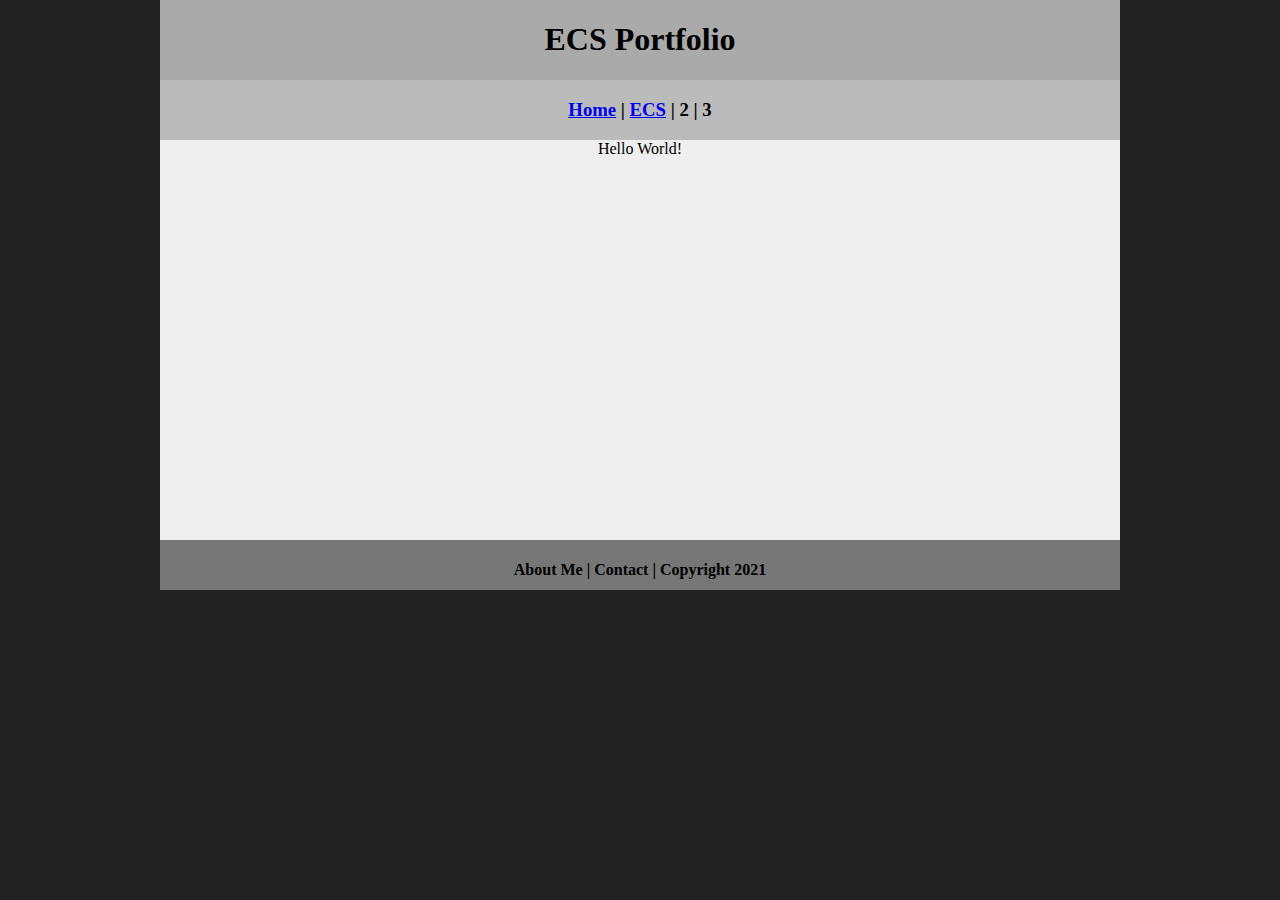
==== index.html @ 150f0775 "Add files via upload" ====
<!DOCTYPE html>
<html class="homePage">
<head>
	<!-- This is a comment! Text here will be ignored by the browser. -->
	<meta charset="UTF-8">
	<title>My Portfolio</title>
	<link href="myCSS.css" rel="stylesheet" type="text/css">
</head>
<body>
<div class="container">
  <div class="header">
  	<h1>ECS Portfolio</h1>
  </div>
  <div class="nav">
    <h3><a href="index.html">Home</a> | <a href="ecs/index.html">ECS</a> | 2 | 3</h3>
  </div>
  <div class="content">Hello World!</div>
  <div class="footer">
    <h4>About Me | Contact | Copyright 2021</h4>
  </div>
</div>
</body>
</html>
---- myCSS.css ----
@charset "UTF-8";
/* This is a comment! Text here will be ignored by the browser. */
body {
	margin: 0 auto;
}
.homePage {
	background: #222222;
}
.container {
	width: 960px;
	margin: 0 auto;
}
.header {
	background: #AAAAAA;
	text-align: center;
	margin: 0px;
	padding: 5;
	float: left;
	width: 100%;
	height: 80px;
	
}
.nav {
	background: #BBBBBB;
	margin: 0px;
	padding: 5;
	float: left;
	width: 100%;
	height: 60px;
	text-align: center;
}
.content {
	background: #EEEEEE;
	margin: 0px;
	float: left;
	width: 100%;
	height: 400px;
	text-align: center;
}
.footer {
	background: #777777;
	margin: 0px;
	float: left;
	width: 100%;
	height: 50px;
	text-align: center;
}
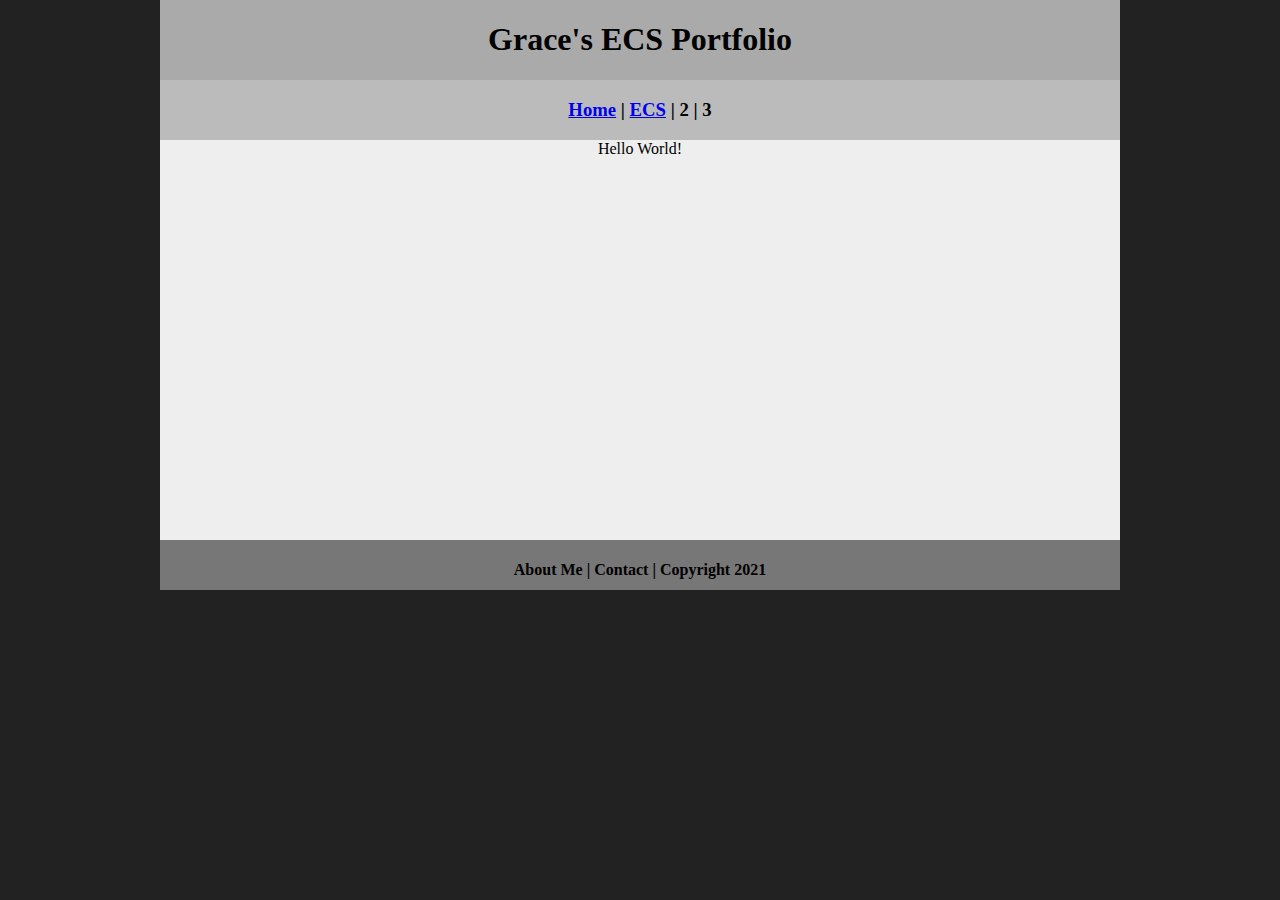
==== commit a88a528b: "Update index.html" ====
--- a/index.html
+++ b/index.html
@@ -3,13 +3,13 @@
 <head>
 	<!-- This is a comment! Text here will be ignored by the browser. -->
 	<meta charset="UTF-8">
-	<title>My Portfolio</title>
+	<title>Grace's Portfolio</title>
 	<link href="myCSS.css" rel="stylesheet" type="text/css">
 </head>
 <body>
 <div class="container">
   <div class="header">
-  	<h1>ECS Portfolio</h1>
+  	<h1>Grace's ECS Portfolio</h1>
   </div>
   <div class="nav">
     <h3><a href="index.html">Home</a> | <a href="ecs/index.html">ECS</a> | 2 | 3</h3>
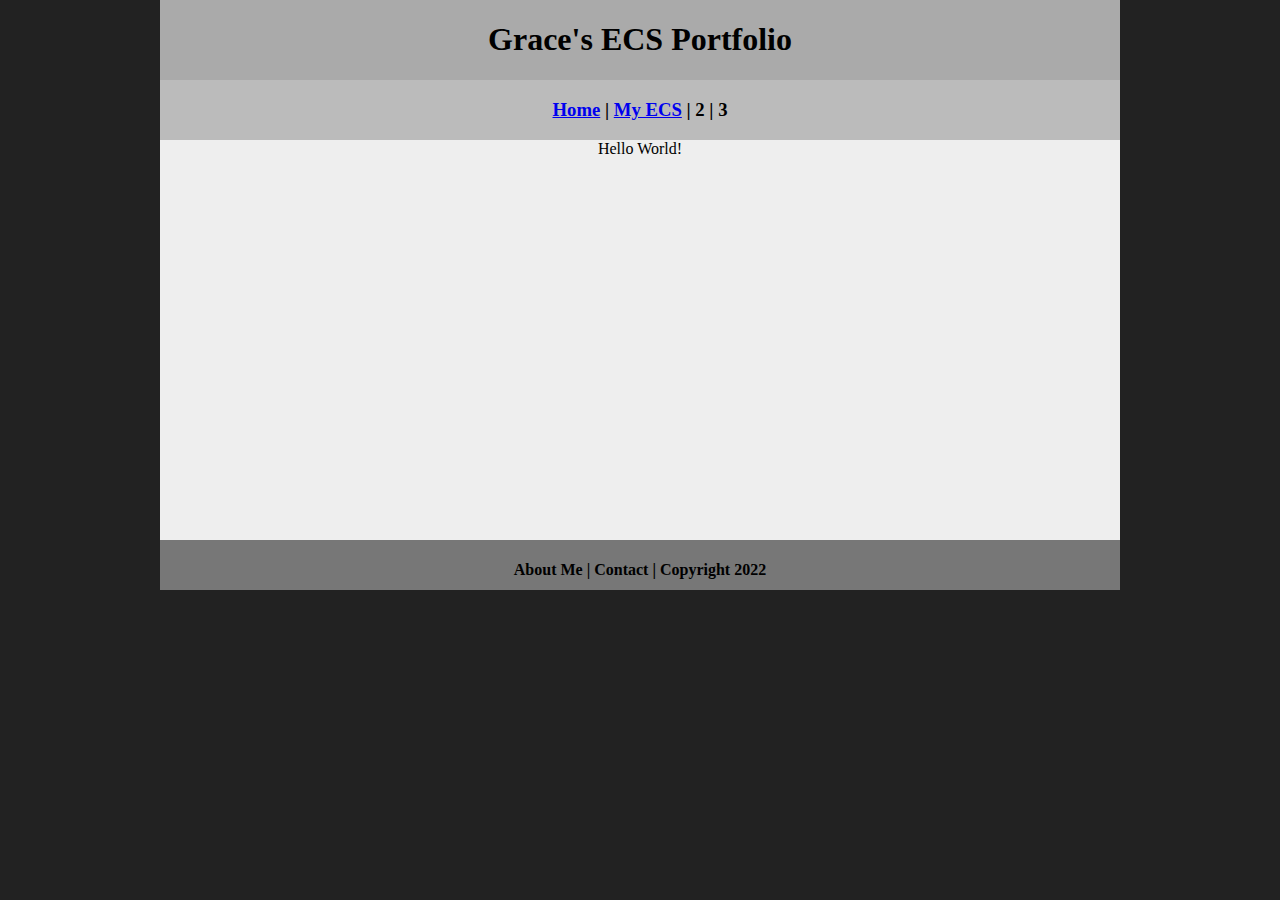
==== commit 81b8d7c1: "Update index.html" ====
--- a/index.html
+++ b/index.html
@@ -12,11 +12,11 @@
   	<h1>Grace's ECS Portfolio</h1>
   </div>
   <div class="nav">
-    <h3><a href="index.html">Home</a> | <a href="ecs/index.html">ECS</a> | 2 | 3</h3>
+    <h3><a href="index.html">Home</a> | <a href="ecs/index.html">My ECS</a> | 2 | 3</h3>
   </div>
   <div class="content">Hello World!</div>
   <div class="footer">
-    <h4>About Me | Contact | Copyright 2021</h4>
+    <h4>About Me | Contact | Copyright 2022</h4>
   </div>
 </div>
 </body>
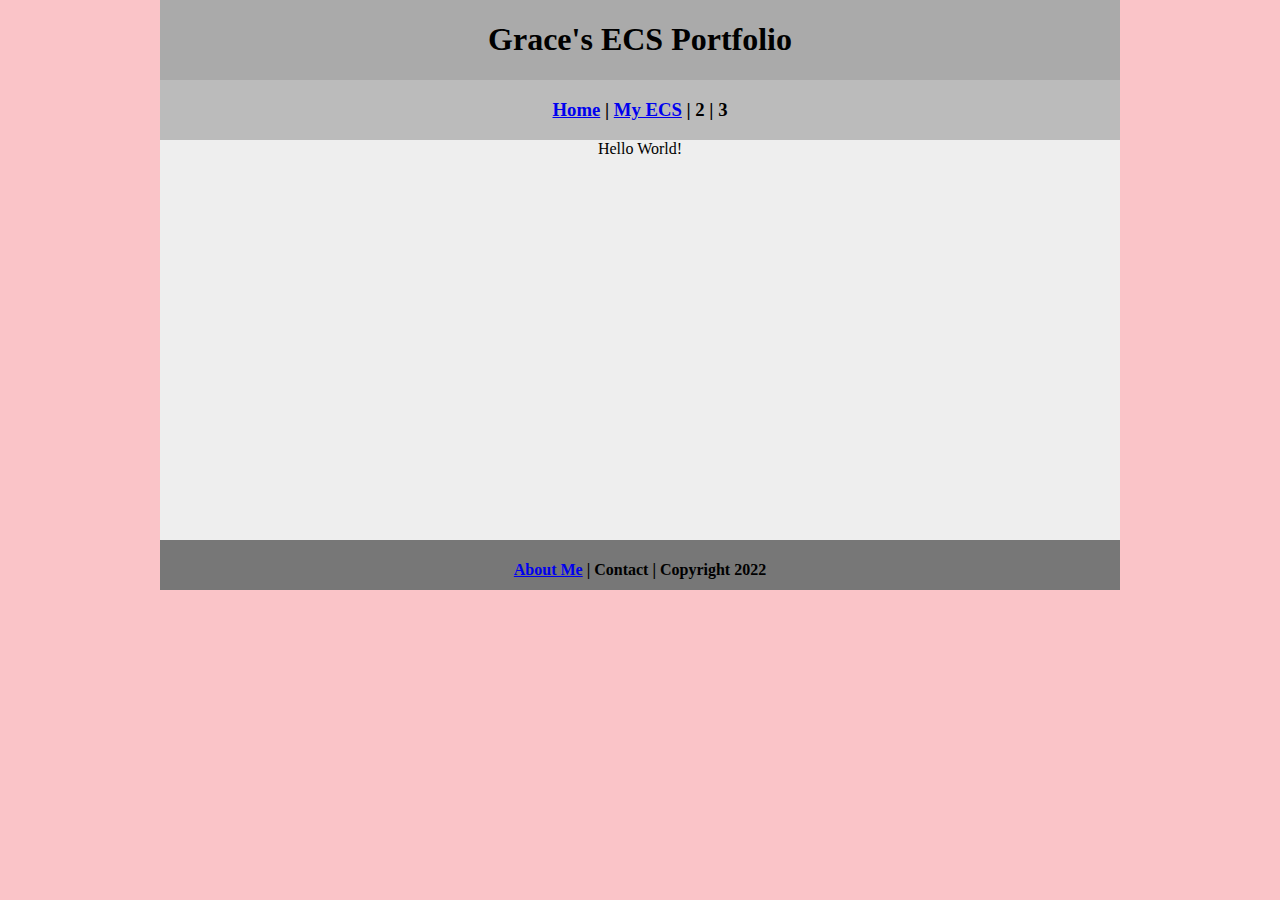
==== commit 4c9a77cb: "Update index.html" ====
--- a/index.html
+++ b/index.html
@@ -16,7 +16,7 @@
   </div>
   <div class="content">Hello World!</div>
   <div class="footer">
-    <h4>About Me | Contact | Copyright 2022</h4>
+    <h4><a href="aboutme.html">About Me</a> | Contact | Copyright 2022</h4>
   </div>
 </div>
 </body>
--- a/myCSS.css
+++ b/myCSS.css
@@ -4,7 +4,7 @@
 	margin: 0 auto;
 }
 .homePage {
-	background: #222222;
+	background: #FAC4C8;
 }
 .container {
 	width: 960px;
@@ -44,4 +44,4 @@
 	width: 100%;
 	height: 50px;
 	text-align: center;
-}+}
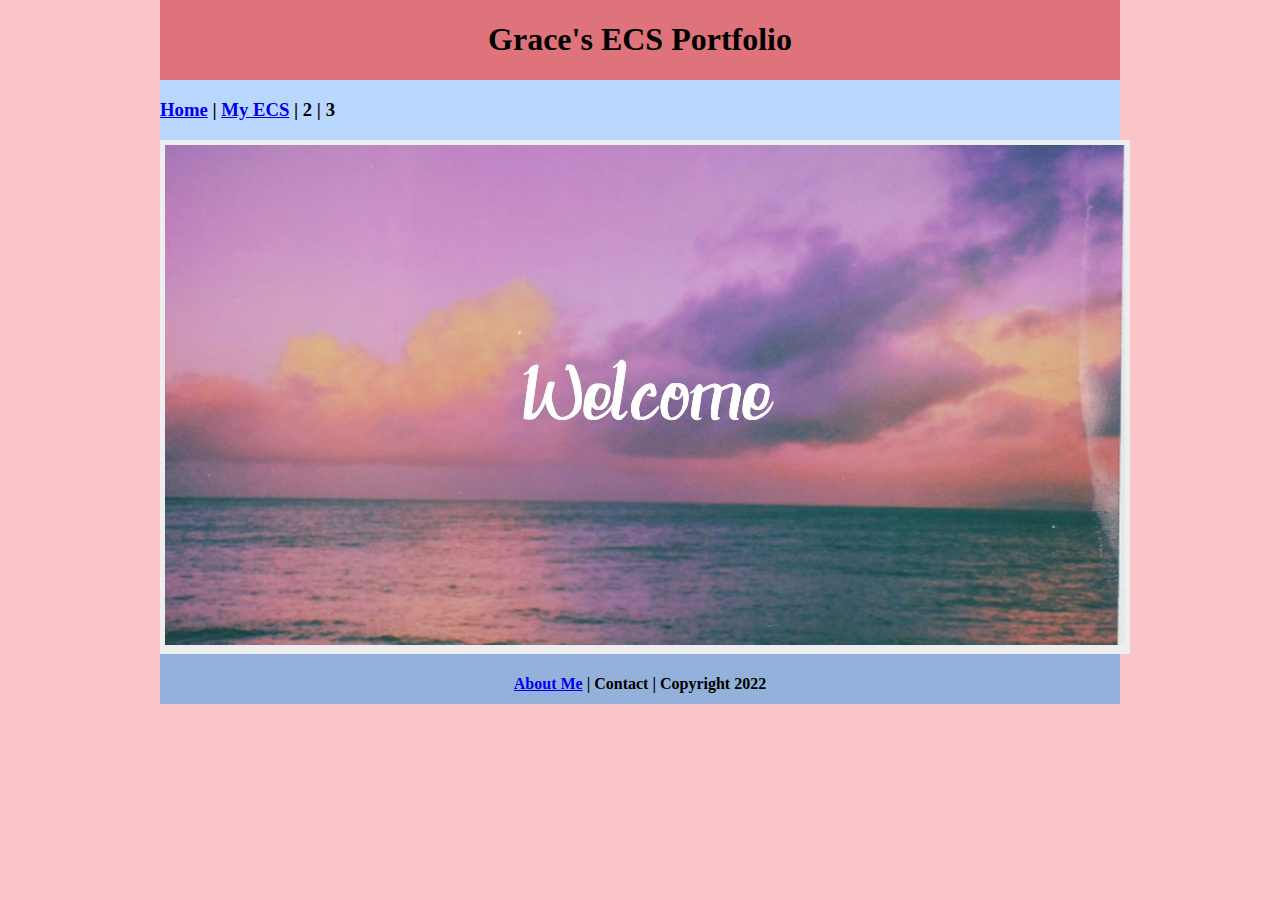
==== commit a9f0167c: "Update index.html" ====
--- a/index.html
+++ b/index.html
@@ -14,7 +14,9 @@
   <div class="nav">
     <h3><a href="index.html">Home</a> | <a href="ecs/index.html">My ECS</a> | 2 | 3</h3>
   </div>
-  <div class="content">Hello World!</div>
+  <div class="content">
+	  <img src="images/welcome.jpg" alt="Welcome" width="960" height="500">
+</div>
   <div class="footer">
     <h4><a href="aboutme.html">About Me</a> | Contact | Copyright 2022</h4>
   </div>
--- a/myCSS.css
+++ b/myCSS.css
@@ -11,7 +11,7 @@
 	margin: 0 auto;
 }
 .header {
-	background: #AAAAAA;
+	background: #DE737B;
 	text-align: center;
 	margin: 0px;
 	padding: 5;
@@ -21,24 +21,24 @@
 	
 }
 .nav {
-	background: #BBBBBB;
+	background: #BAD7FF;
 	margin: 0px;
 	padding: 5;
 	float: left;
 	width: 100%;
 	height: 60px;
-	text-align: center;
+	text-align: left;
 }
 .content {
 	background: #EEEEEE;
 	margin: 0px;
+	padding: 5px;
 	float: left;
 	width: 100%;
-	height: 400px;
 	text-align: center;
 }
 .footer {
-	background: #777777;
+	background: #93B1DB;
 	margin: 0px;
 	float: left;
 	width: 100%;
